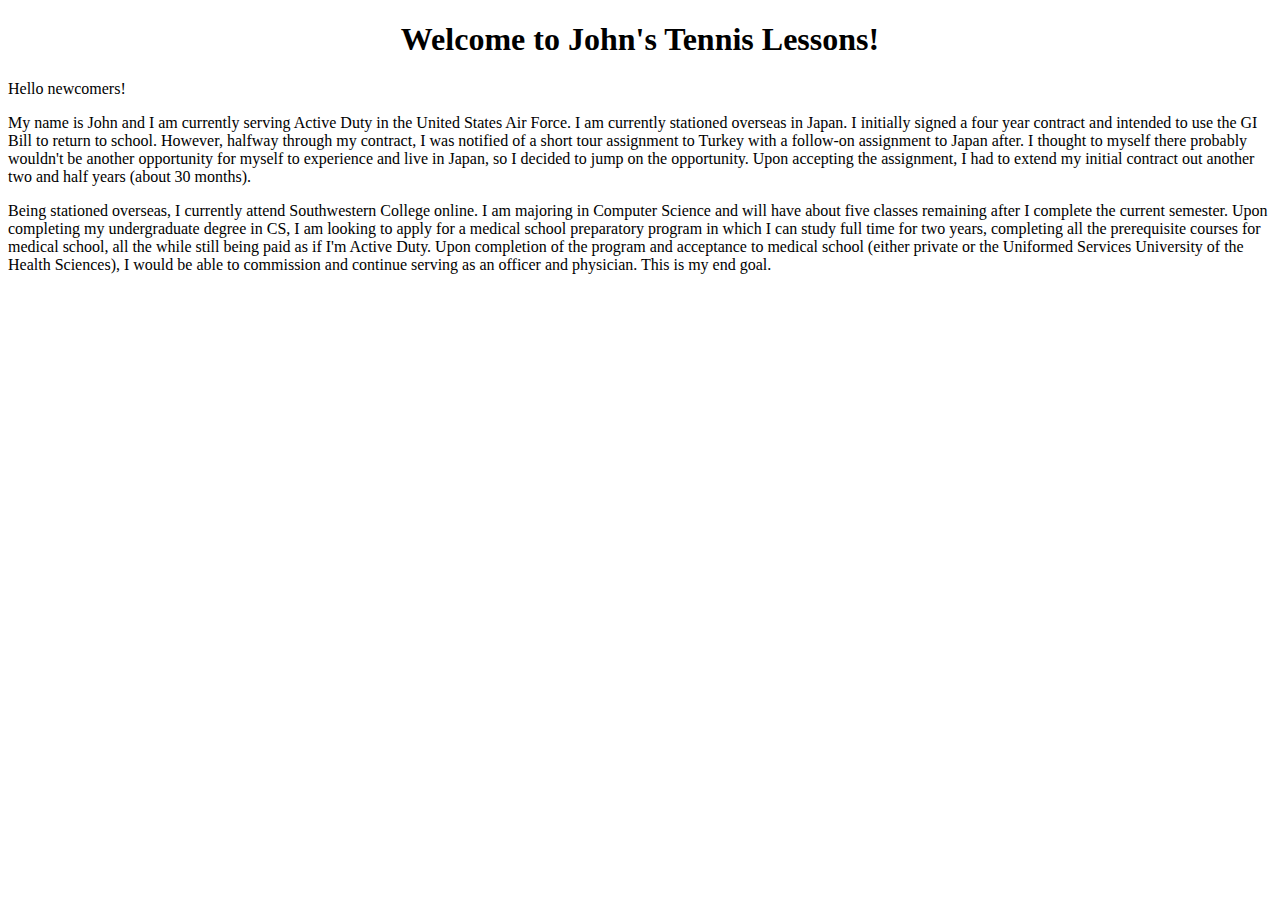
==== index.html @ 2b0e7ce7 "Update index.html" ====
<!DOCTYPE HTML>

<!-- 11/13/2022
John Tran
CSCI434 - Web Programming
This will serve as the index page of my website.  My initial thought is to have it a webpage dedicated to offering tennis lessons. -->

<html>
<head>
	<!-- Title which will be displayed at the top of the Window and Bookmarks page -->
	<title>Project: John's Tennis Lessons</title>

<!-- Displays a big welcome message to the website. Centered on the page --> 
<h1><center>Welcome to John's Tennis Lessons!</center></h1>
</head>
	
<body>
<!-- Body content which consists of the main text to be displayed to the when enter the website -->
	<p> Hello newcomers! </p>

	<p>My name is John and I am currently serving Active Duty in the United States Air Force.  I am currently stationed overseas in Japan.  
	I initially signed a four year contract and intended to use the GI Bill to return to school.  
	However, halfway through my contract, I was notified of a short tour assignment to Turkey with a follow-on assignment to Japan after.  
	I thought to myself there probably wouldn't be another opportunity for myself to experience and live in Japan, so I decided to jump on the opportunity.  
	Upon accepting the assignment, I had to extend my initial contract out another two and half years (about 30 months).
	</p>

	<p>
	Being stationed overseas, I currently attend Southwestern College online.  
	I am majoring in Computer Science and will have about five classes remaining after I complete the current semester.  
	Upon completing my undergraduate degree in CS, I am looking to apply for a medical school preparatory program in which I can study full time for two years, 
	completing all the prerequisite courses for medical school, all the while still being paid as if I'm Active Duty.  
	Upon completion of the program and acceptance to medical school (either private or the Uniformed Services University of the Health Sciences), 
	I would be able to commission and continue serving as an officer and physician.  This is my end goal.
	</p>
	
	
</body>

</html>
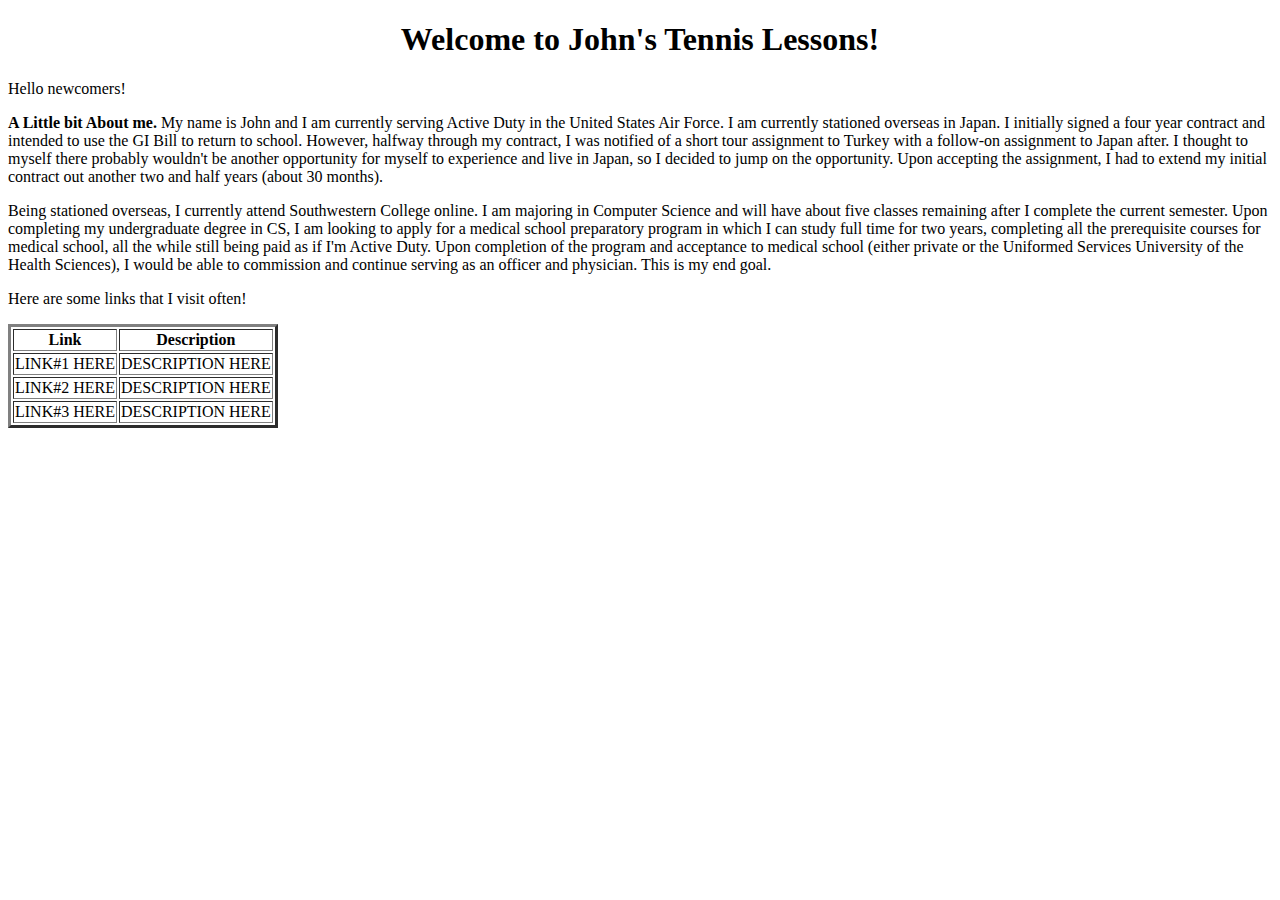
==== commit 661cf2a1: "Update index.html" ====
--- a/index.html
+++ b/index.html
@@ -18,7 +18,7 @@
 <!-- Body content which consists of the main text to be displayed to the when enter the website -->
 	<p> Hello newcomers! </p>
 
-	<p>My name is John and I am currently serving Active Duty in the United States Air Force.  I am currently stationed overseas in Japan.  
+	<p><b>A Little bit About me.</b> My name is John and I am currently serving Active Duty in the United States Air Force.  I am currently stationed overseas in Japan.  
 	I initially signed a four year contract and intended to use the GI Bill to return to school.  
 	However, halfway through my contract, I was notified of a short tour assignment to Turkey with a follow-on assignment to Japan after.  
 	I thought to myself there probably wouldn't be another opportunity for myself to experience and live in Japan, so I decided to jump on the opportunity.  
@@ -34,6 +34,29 @@
 	I would be able to commission and continue serving as an officer and physician.  This is my end goal.
 	</p>
 	
+	<p> Here are some links that I visit often! </p>
+		
+	<table border=3>
+		<tr>
+			<th>Link</th>
+			<th>Description</th>
+		</tr>
+		<tr>
+			<td> LINK#1 HERE </td>
+			<td> DESCRIPTION HERE </td>
+		</tr>
+		<tr>
+			<td> LINK#2 HERE </td>
+			<td> DESCRIPTION HERE </td>
+		</tr>
+		<tr>
+			<td> LINK#3 HERE </td>
+			<td> DESCRIPTION HERE </td>
+		</tr>
+			
+				
+	</table>
+	
 	
 </body>
 
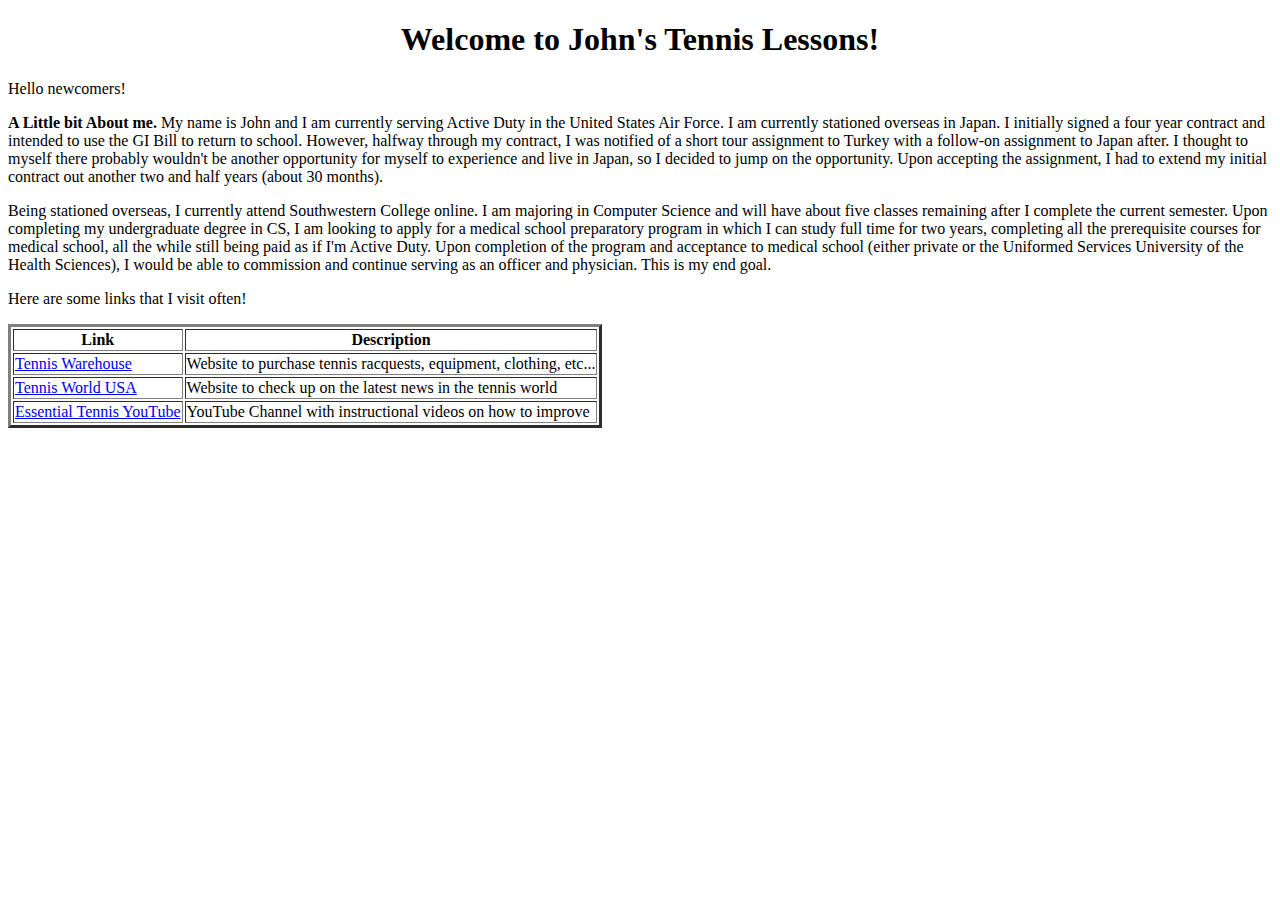
==== commit b8e68724: "Update index.html" ====
--- a/index.html
+++ b/index.html
@@ -17,7 +17,9 @@
 <body>
 <!-- Body content which consists of the main text to be displayed to the when enter the website -->
 	<p> Hello newcomers! </p>
-
+	
+	<!-- 11/20/2022 - Unit 2.
+	Two paragraphs of text about me -->
 	<p><b>A Little bit About me.</b> My name is John and I am currently serving Active Duty in the United States Air Force.  I am currently stationed overseas in Japan.  
 	I initially signed a four year contract and intended to use the GI Bill to return to school.  
 	However, halfway through my contract, I was notified of a short tour assignment to Turkey with a follow-on assignment to Japan after.  
@@ -34,6 +36,8 @@
 	I would be able to commission and continue serving as an officer and physician.  This is my end goal.
 	</p>
 	
+	<!-- 11/20/2022 - Unit 2
+	Three links to websites that relate to tennis.  Used table to help organize and display link and description -->
 	<p> Here are some links that I visit often! </p>
 		
 	<table border=3>
@@ -42,16 +46,16 @@
 			<th>Description</th>
 		</tr>
 		<tr>
-			<td> LINK#1 HERE </td>
-			<td> DESCRIPTION HERE </td>
+			<td> <a href="https://www.tennis-warehouse.com/"> Tennis Warehouse </a></td>
+			<td> Website to purchase tennis racquests, equipment, clothing, etc... </td>
 		</tr>
 		<tr>
-			<td> LINK#2 HERE </td>
-			<td> DESCRIPTION HERE </td>
+			<td> <a href="https://www.tennisworldusa.org/"> Tennis World USA </a></td>
+			<td> Website to check up on the latest news in the tennis world </td>
 		</tr>
 		<tr>
-			<td> LINK#3 HERE </td>
-			<td> DESCRIPTION HERE </td>
+			<td> <a href="https://www.youtube.com/c/EssentialTennis"> Essential Tennis YouTube </td>
+			<td> YouTube Channel with instructional videos on how to improve </td>
 		</tr>
 			
 				
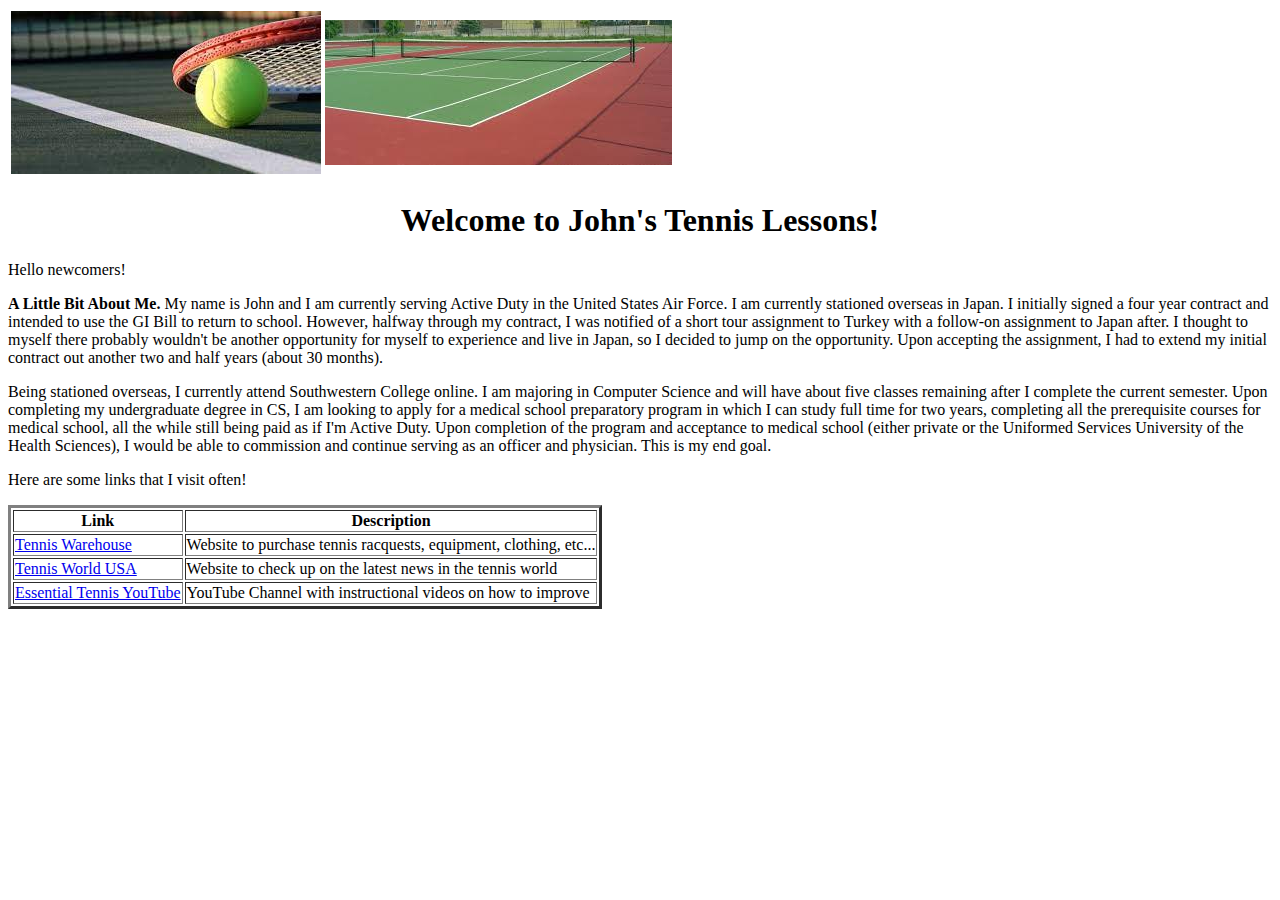
==== commit fd9a7bfc: "Update index.html" ====
--- a/index.html
+++ b/index.html
@@ -9,6 +9,13 @@
 <head>
 	<!-- Title which will be displayed at the top of the Window and Bookmarks page -->
 	<title>Project: John's Tennis Lessons</title>
+	
+	<table>
+		<tr>
+			<td> <img src="tennis1.jpg" /> </td>
+			<td> <img src="tennis2.jpg" /> </td>
+		</tr>
+	</table>
 
 <!-- Displays a big welcome message to the website. Centered on the page --> 
 <h1><center>Welcome to John's Tennis Lessons!</center></h1>
@@ -20,7 +27,7 @@
 	
 	<!-- 11/20/2022 - Unit 2.
 	Two paragraphs of text about me -->
-	<p><b>A Little bit About me.</b> My name is John and I am currently serving Active Duty in the United States Air Force.  I am currently stationed overseas in Japan.  
+	<p><b>A Little Bit About Me.</b> My name is John and I am currently serving Active Duty in the United States Air Force.  I am currently stationed overseas in Japan.  
 	I initially signed a four year contract and intended to use the GI Bill to return to school.  
 	However, halfway through my contract, I was notified of a short tour assignment to Turkey with a follow-on assignment to Japan after.  
 	I thought to myself there probably wouldn't be another opportunity for myself to experience and live in Japan, so I decided to jump on the opportunity.  
@@ -56,9 +63,7 @@
 		<tr>
 			<td> <a href="https://www.youtube.com/c/EssentialTennis"> Essential Tennis YouTube </td>
 			<td> YouTube Channel with instructional videos on how to improve </td>
-		</tr>
-			
-				
+		</tr>	
 	</table>
 	
 	
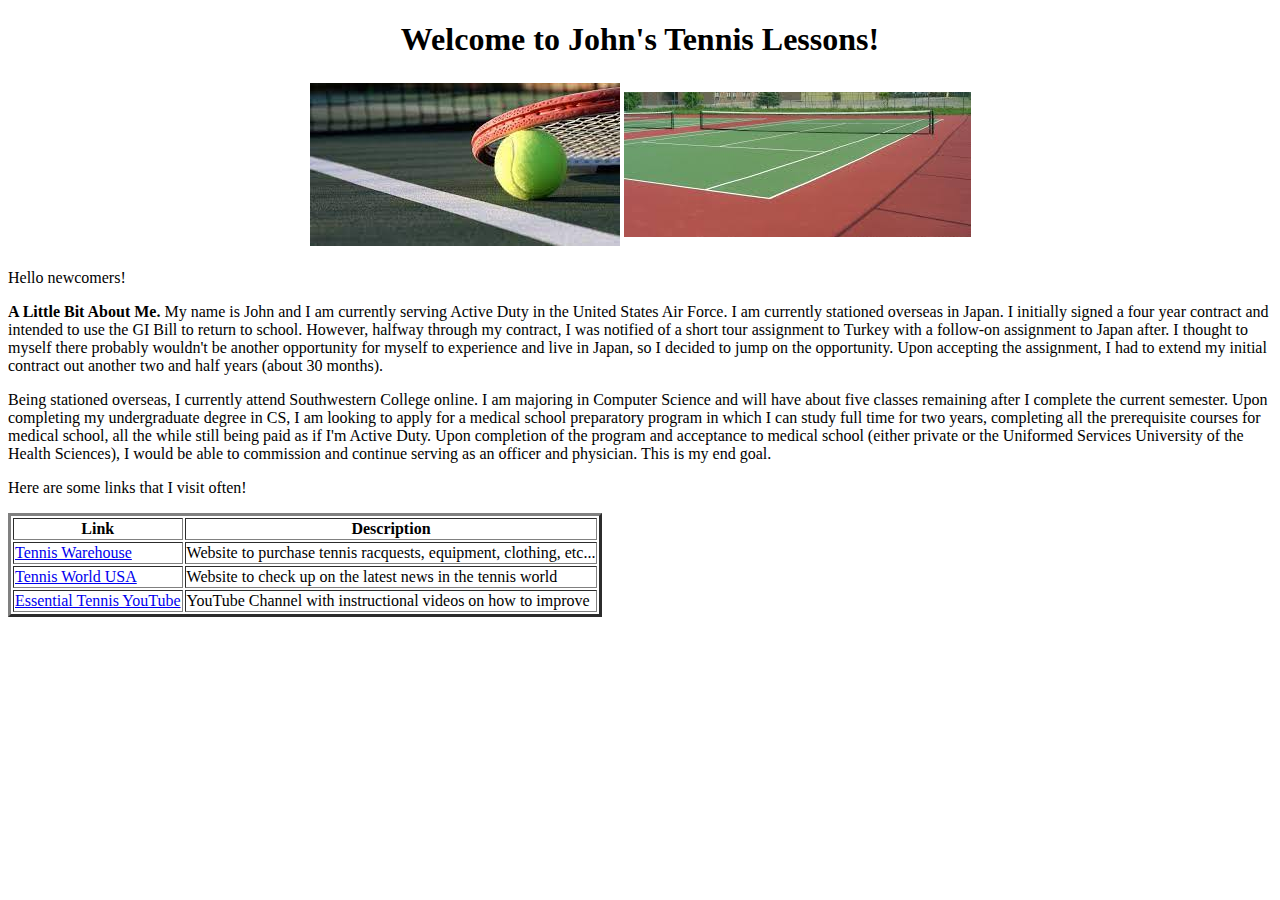
==== commit 34c68208: "Update index.html" ====
--- a/index.html
+++ b/index.html
@@ -9,16 +9,21 @@
 <head>
 	<!-- Title which will be displayed at the top of the Window and Bookmarks page -->
 	<title>Project: John's Tennis Lessons</title>
+
+
+	<!-- Displays a big welcome message to the website. Centered on the page --> 
+	<h1><center>Welcome to John's Tennis Lessons!</center></h1>
 	
+	<!-- Insert two pictures inside a table -->
+	<center>
 	<table>
 		<tr>
-			<td> <img src="tennis1.jpg" /> </td>
-			<td> <img src="tennis2.jpg" /> </td>
+			<td> <img src="tennis1.jpg" alt="tennis ball and racquet" /> </td>
+			<td> <img src="tennis2.jpg" alt="tennis court" /> </td>
 		</tr>
 	</table>
-
-<!-- Displays a big welcome message to the website. Centered on the page --> 
-<h1><center>Welcome to John's Tennis Lessons!</center></h1>
+	</center>
+	
 </head>
 	
 <body>
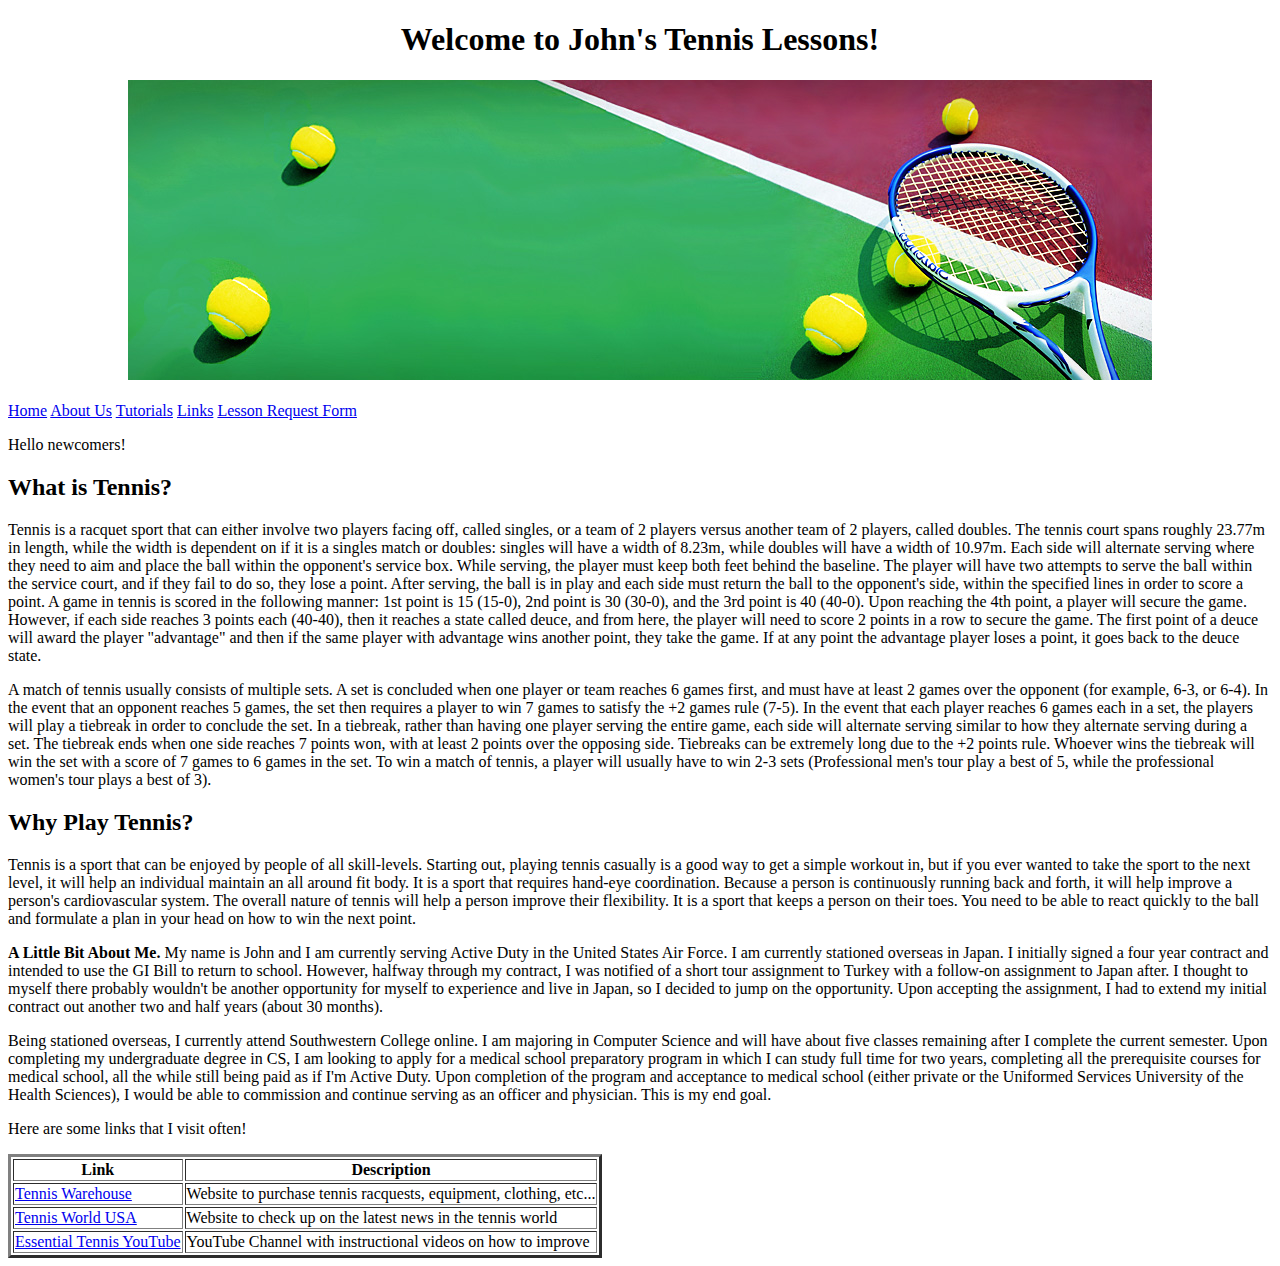
==== commit 3a812fe1: "Update index.html" ====
--- a/index.html
+++ b/index.html
@@ -7,32 +7,68 @@
 
 <html>
 <head>
-	<!-- Title which will be displayed at the top of the Window and Bookmarks page -->
 	<title>Project: John's Tennis Lessons</title>
+	<h1><center>Welcome to John's Tennis Lessons!</center></h1>
+    <link rel="stylesheet" href="styles.css">
+    <center>
+        <img src="tennis_header.jpg">
+    </center>
+    <br>
 
-
-	<!-- Displays a big welcome message to the website. Centered on the page --> 
-	<h1><center>Welcome to John's Tennis Lessons!</center></h1>
-	
-	<!-- Insert two pictures inside a table -->
-	<center>
-	<table>
-		<tr>
-			<td> <img src="tennis1.jpg" alt="tennis ball and racquet" /> </td>
-			<td> <img src="tennis2.jpg" alt="tennis court" /> </td>
-		</tr>
-	</table>
-	</center>
-	
 </head>
 	
 <body>
+    <header>
+        <div id="navbar">
+            <a href="index.html">Home</a>
+            <a href="#aboutus">About Us</a>
+            <a href="tutorials2.html">Tutorials</a>
+            <a href="#link">Links</a>
+            <a href="forms2.html">Lesson Request Form</a>
+        </div>
+    </header>
+
 <!-- Body content which consists of the main text to be displayed to the when enter the website -->
 	<p> Hello newcomers! </p>
-	
-	<!-- 11/20/2022 - Unit 2.
+    
+    <div> 
+        <h2>What is Tennis?</h2>
+        <p>Tennis is a racquet sport that can either involve two players facing off, called singles, or a team of 2 players versus another team of 2 players, 
+        called doubles.  The tennis court spans roughly 23.77m in length, while the width is dependent on if it is a singles match or doubles: singles will 
+        have a width of 8.23m, while doubles will have a width of 10.97m.  Each side will alternate serving where they need to aim and place the ball within 
+        the opponent's service box.  While serving, the player must keep both feet behind the baseline.  The player will have two attempts to serve the ball 
+        within the service court, and if they fail to do so, they lose a point.  After serving, the ball is in play and each side must return the ball to the 
+        opponent's side, within the specified lines in order to score a point.  A game in tennis is scored in the following manner: 1st point is 15 (15-0), 2nd 
+        point is 30 (30-0), and the 3rd point is 40 (40-0).  Upon reaching the 4th point, a player will secure the game.  However, if each side reaches 3 
+        points each (40-40), then it reaches a state called deuce, and from here, the player will need to score 2 points in a row to secure the game.  The 
+        first point of a deuce will award the player "advantage" and then if the same player with advantage wins another point, they take the game.  If at 
+        any point the advantage player loses a point, it goes back to the deuce state.  
+        </p>
+        <p>
+        A match of tennis usually consists of multiple sets.  A set is concluded when one player or team reaches 6 games first, and must have at least 2 
+        games over the opponent (for example, 6-3, or 6-4).  In the event that an opponent reaches 5 games, the set then requires a player to win 7 games to 
+        satisfy the +2 games rule (7-5).  In the event that each player reaches 6 games each in a set, the players will play a tiebreak in order to conclude 
+        the set.  In a tiebreak, rather than having one player serving the entire game, each side will alternate serving similar to how they alternate serving 
+        during a set.  The tiebreak ends when one side reaches 7 points won, with at least 2 points over the opposing side.  Tiebreaks can be extremely long 
+        due to the +2 points rule.  Whoever wins the tiebreak will win the set with a score of 7 games to 6 games in the set.  To win a match of tennis, a 
+        player will usually have to win 2-3 sets (Professional men's tour play a best of 5, while the professional women's tour plays a best of 3).  
+        </p>
+    </div>
+
+    <div>
+        <h2>Why Play Tennis?</h2>
+        <p>
+            Tennis is a sport that can be enjoyed by people of all skill-levels.  Starting out, playing tennis casually is a good way to get a simple 
+            workout in, but if you ever wanted to take the sport to the next level, it will help an individual maintain an all around fit body.  It is a 
+            sport that requires hand-eye coordination.  Because a person is continuously running back and forth, it will help improve a person's cardiovascular 
+            system.  The overall nature of tennis will help a person improve their flexibility.  It is a sport that keeps a person on their toes.  You need 
+            to be able to react quickly to the ball and formulate a plan in your head on how to win the next point. 
+        </p>
+    </div>
+
+    	<!-- 11/20/2022 - Unit 2.
 	Two paragraphs of text about me -->
-	<p><b>A Little Bit About Me.</b> My name is John and I am currently serving Active Duty in the United States Air Force.  I am currently stationed overseas in Japan.  
+    <p><b>A Little Bit About Me.</b> My name is John and I am currently serving Active Duty in the United States Air Force.  I am currently stationed overseas in Japan.  
 	I initially signed a four year contract and intended to use the GI Bill to return to school.  
 	However, halfway through my contract, I was notified of a short tour assignment to Turkey with a follow-on assignment to Japan after.  
 	I thought to myself there probably wouldn't be another opportunity for myself to experience and live in Japan, so I decided to jump on the opportunity.  
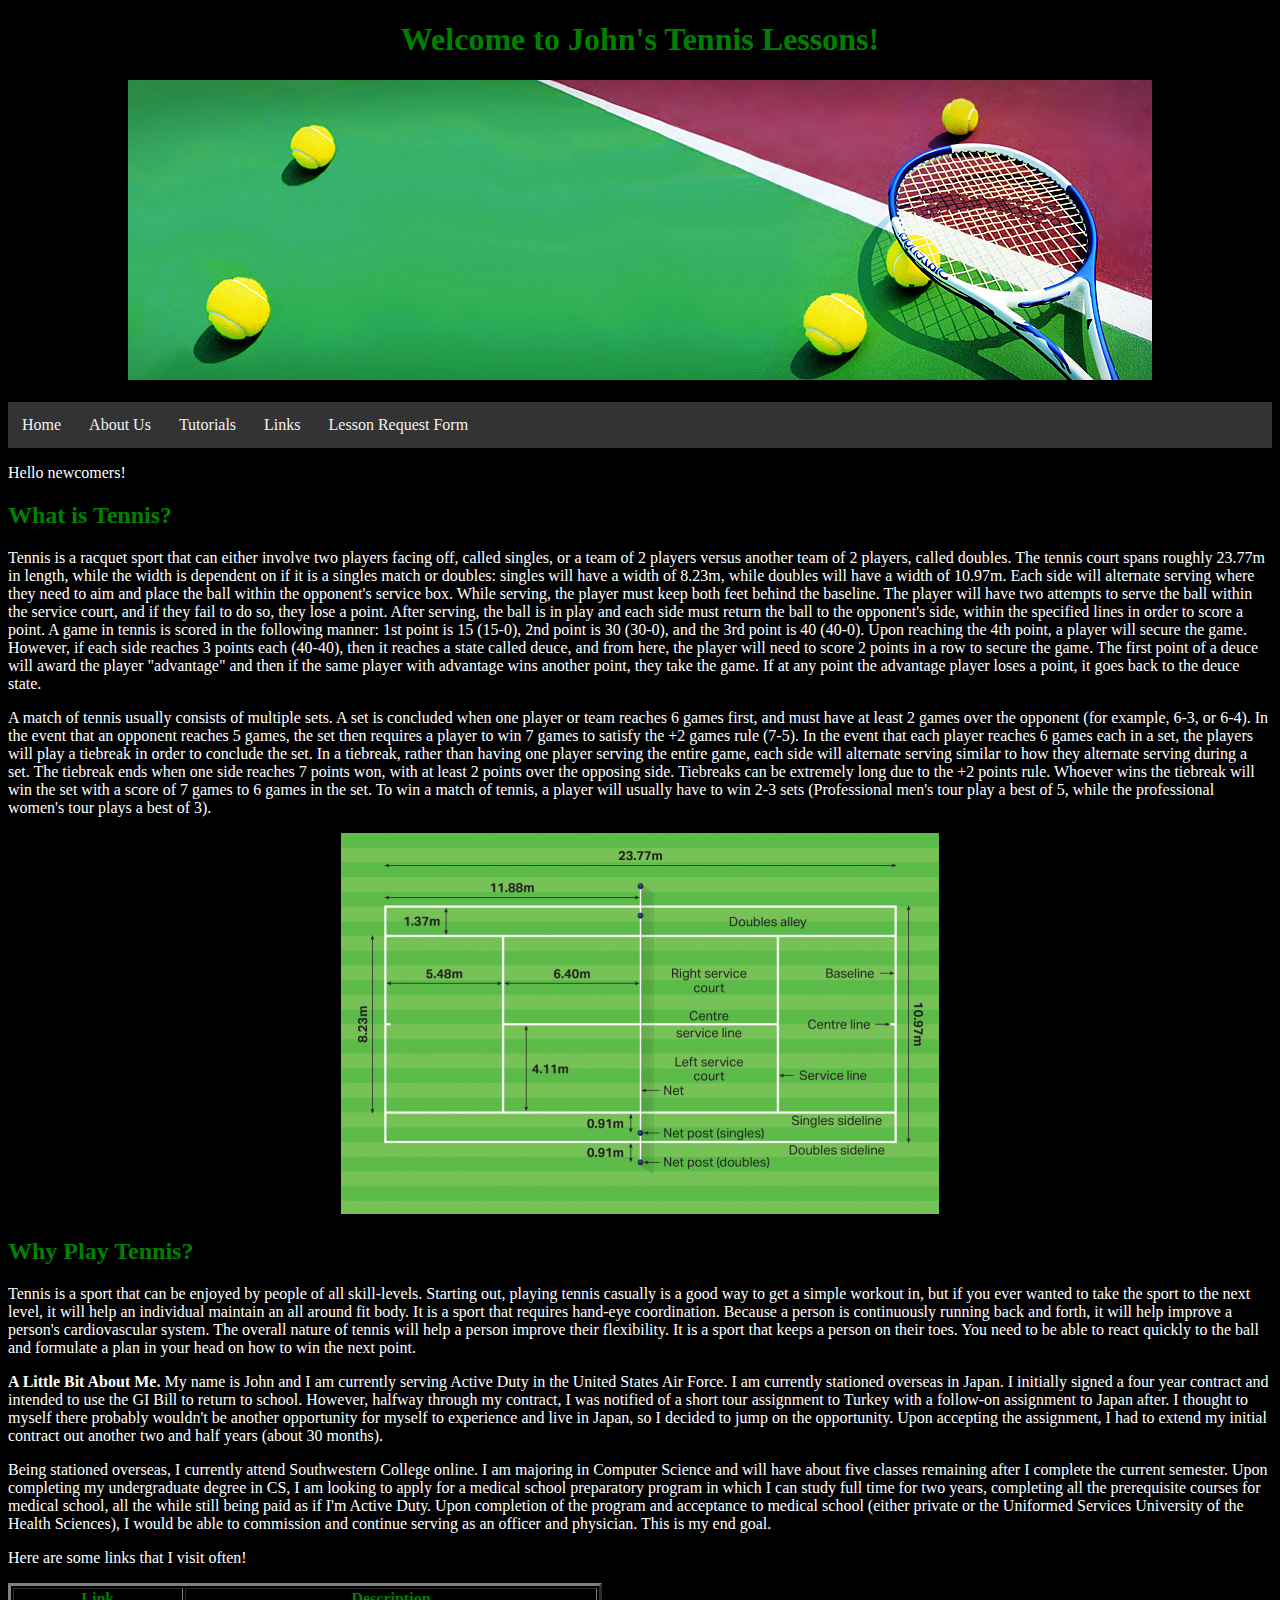
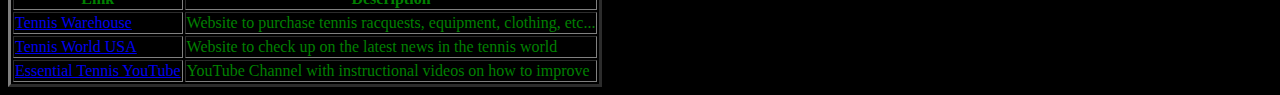
==== commit 66aded66: "Update index.html" ====
--- a/index.html
+++ b/index.html
@@ -53,6 +53,9 @@
         due to the +2 points rule.  Whoever wins the tiebreak will win the set with a score of 7 games to 6 games in the set.  To win a match of tennis, a 
         player will usually have to win 2-3 sets (Professional men's tour play a best of 5, while the professional women's tour plays a best of 3).  
         </p>
+	    
+	<center> <img src="tennis_court_size.png"> </center>
+	    
     </div>
 
     <div>
--- a/styles.css
+++ b/styles.css
@@ -0,0 +1,58 @@
+/* Style the navbar */
+#navbar {
+    overflow: hidden;
+    background-color: #333;
+  }
+  
+  /* Navbar links */
+  #navbar a {
+    float: left;
+    display: block;
+    color: #f2f2f2;
+    text-align: center;
+    padding: 14px;
+    text-decoration: none;
+  }
+  
+  /* Page content */
+  .content {
+    padding: 16px;
+  }
+  
+  /* The sticky class is added to the navbar with JS when it reaches its scroll position */
+  .sticky {
+    position: fixed;
+    top: 0;
+    width: 100%;
+  }
+  
+  /* Add some top padding to the page content to prevent sudden quick movement (as the navigation bar gets a new position at the top of the page (position:fixed and top:0) */
+  .sticky + .content {
+    padding-top: 60px;
+  }
+
+  body {
+    background-color: black;
+
+  }
+
+  p {
+    color: white;
+  }
+
+  h1 {
+    color: green;
+  }
+
+  h2 {
+    color: green;
+
+  }
+
+  table {
+    color: green;
+  }
+
+  ol {
+    color: green;
+  }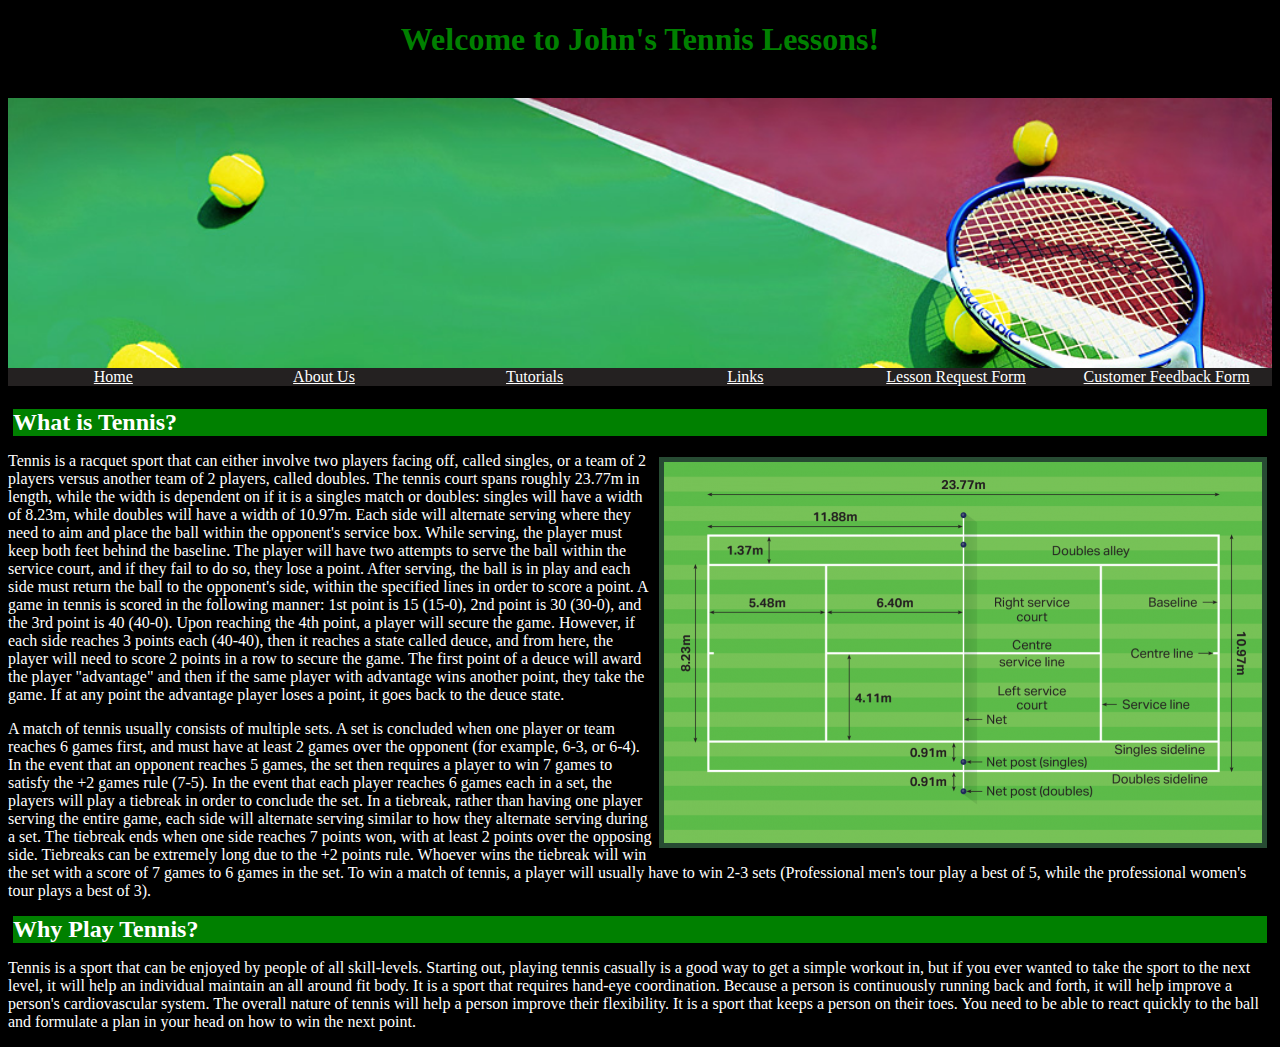
==== commit b2d0b2e4: "Update index.html" ====
--- a/index.html
+++ b/index.html
@@ -1,39 +1,31 @@
 <!DOCTYPE HTML>
-
-<!-- 11/13/2022
-John Tran
-CSCI434 - Web Programming
-This will serve as the index page of my website.  My initial thought is to have it a webpage dedicated to offering tennis lessons. -->
 
 <html>
 <head>
 	<title>Project: John's Tennis Lessons</title>
 	<h1><center>Welcome to John's Tennis Lessons!</center></h1>
     <link rel="stylesheet" href="styles.css">
-    <center>
-        <img src="tennis_header.jpg">
-    </center>
     <br>
-
 </head>
 	
 <body>
-    <header>
-        <div id="navbar">
-            <a href="index.html">Home</a>
-            <a href="#aboutus">About Us</a>
-            <a href="tutorials2.html">Tutorials</a>
-            <a href="#link">Links</a>
-            <a href="forms2.html">Lesson Request Form</a>
-        </div>
-    </header>
+    <header id="header"></header>
+    <nav id="nav">
+        <ul>
+            <li><a href="index.html">Home</a></li>
+            <li><a href="aboutus.html">About Us</a></li>
+            <li><a href="tutorials2.html">Tutorials</a></li>
+            <li><a href="links.html">Links</a></li>
+            <li><a href="forms2.html">Lesson Request Form</a></li>
+            <li><a href="customer_feedback.html">Customer Feedback Form</a></li>
+        </ul>
+    </nav>
+    <br>
 
-<!-- Body content which consists of the main text to be displayed to the when enter the website -->
-	<p> Hello newcomers! </p>
-    
     <div> 
         <h2>What is Tennis?</h2>
-        <p>Tennis is a racquet sport that can either involve two players facing off, called singles, or a team of 2 players versus another team of 2 players, 
+
+        <p><img src="tennis_court_size.png">Tennis is a racquet sport that can either involve two players facing off, called singles, or a team of 2 players versus another team of 2 players, 
         called doubles.  The tennis court spans roughly 23.77m in length, while the width is dependent on if it is a singles match or doubles: singles will 
         have a width of 8.23m, while doubles will have a width of 10.97m.  Each side will alternate serving where they need to aim and place the ball within 
         the opponent's service box.  While serving, the player must keep both feet behind the baseline.  The player will have two attempts to serve the ball 
@@ -53,9 +45,7 @@
         due to the +2 points rule.  Whoever wins the tiebreak will win the set with a score of 7 games to 6 games in the set.  To win a match of tennis, a 
         player will usually have to win 2-3 sets (Professional men's tour play a best of 5, while the professional women's tour plays a best of 3).  
         </p>
-	    
-	<center> <img src="tennis_court_size.png"> </center>
-	    
+
     </div>
 
     <div>
@@ -69,48 +59,21 @@
         </p>
     </div>
 
-    	<!-- 11/20/2022 - Unit 2.
-	Two paragraphs of text about me -->
-    <p><b>A Little Bit About Me.</b> My name is John and I am currently serving Active Duty in the United States Air Force.  I am currently stationed overseas in Japan.  
-	I initially signed a four year contract and intended to use the GI Bill to return to school.  
-	However, halfway through my contract, I was notified of a short tour assignment to Turkey with a follow-on assignment to Japan after.  
-	I thought to myself there probably wouldn't be another opportunity for myself to experience and live in Japan, so I decided to jump on the opportunity.  
-	Upon accepting the assignment, I had to extend my initial contract out another two and half years (about 30 months).
-	</p>
+    <script>
+        const nav = document.querySelector('#nav');
+        let navTop = nav.offsetTop;
 
-	<p>
-	Being stationed overseas, I currently attend Southwestern College online.  
-	I am majoring in Computer Science and will have about five classes remaining after I complete the current semester.  
-	Upon completing my undergraduate degree in CS, I am looking to apply for a medical school preparatory program in which I can study full time for two years, 
-	completing all the prerequisite courses for medical school, all the while still being paid as if I'm Active Duty.  
-	Upon completion of the program and acceptance to medical school (either private or the Uniformed Services University of the Health Sciences), 
-	I would be able to commission and continue serving as an officer and physician.  This is my end goal.
-	</p>
-	
-	<!-- 11/20/2022 - Unit 2
-	Three links to websites that relate to tennis.  Used table to help organize and display link and description -->
-	<p> Here are some links that I visit often! </p>
-		
-	<table border=3>
-		<tr>
-			<th>Link</th>
-			<th>Description</th>
-		</tr>
-		<tr>
-			<td> <a href="https://www.tennis-warehouse.com/"> Tennis Warehouse </a></td>
-			<td> Website to purchase tennis racquests, equipment, clothing, etc... </td>
-		</tr>
-		<tr>
-			<td> <a href="https://www.tennisworldusa.org/"> Tennis World USA </a></td>
-			<td> Website to check up on the latest news in the tennis world </td>
-		</tr>
-		<tr>
-			<td> <a href="https://www.youtube.com/c/EssentialTennis"> Essential Tennis YouTube </td>
-			<td> YouTube Channel with instructional videos on how to improve </td>
-		</tr>	
-	</table>
-	
-	
+        function fixedNav() {
+        if (window.scrollY >= navTop) {    
+            nav.classList.add('fixed');
+        } else {
+            nav.classList.remove('fixed');    
+        }
+        }
+
+        window.addEventListener('scroll', fixedNav);
+    </script>
+
 </body>
 
 </html>
--- a/styles.css
+++ b/styles.css
@@ -1,39 +1,10 @@
-/* Style the navbar */
-#navbar {
-    overflow: hidden;
-    background-color: #333;
-  }
-  
-  /* Navbar links */
-  #navbar a {
-    float: left;
-    display: block;
-    color: #f2f2f2;
-    text-align: center;
-    padding: 14px;
-    text-decoration: none;
-  }
-  
-  /* Page content */
-  .content {
-    padding: 16px;
-  }
-  
-  /* The sticky class is added to the navbar with JS when it reaches its scroll position */
-  .sticky {
-    position: fixed;
-    top: 0;
-    width: 100%;
-  }
-  
-  /* Add some top padding to the page content to prevent sudden quick movement (as the navigation bar gets a new position at the top of the page (position:fixed and top:0) */
-  .sticky + .content {
-    padding-top: 60px;
+  body {
+    background-color: black;
   }
 
-  body {
-    background-color: black;
-
+  article {
+    max-width: 760px;
+    margin: auto;
   }
 
   p {
@@ -45,8 +16,9 @@
   }
 
   h2 {
-    color: green;
-
+    background-color: green;
+    color: white;
+    margin: 5px;
   }
 
   table {
@@ -55,4 +27,82 @@
 
   ol {
     color: green;
-  }+    list-style-position: inside;
+  }
+
+  #header {
+    height: 30vh;
+    background: url(tennis_header.jpg);
+    background-size: cover;
+  }
+
+  #nav {
+    background-color: rgb(36, 33, 33);
+    top: 0;
+    width: 100%;
+  }
+
+  #nav ul {
+    margin: 0;
+    padding: 0;
+    list-style: none;
+    display: flex;
+  }
+
+  #nav li {
+    flex: 1;
+    display: flex;
+    justify-content: center;
+    align-items: center;
+  }
+
+  #nav ul li a {
+    color: rgb(255, 255, 255);
+    transition: all 0.4s;
+  }
+
+  #nav ul li img {
+    height: 96px;
+    transition: height 0.4s;
+  }
+
+  #nav.fixed {
+    position: fixed;
+    box-shadow: 5px 5px 19px 0px rgba(78, 150, 102, 0.5);
+  }
+  #nav.fixed ul li img {
+    height: 30px;
+  }
+  #nav.fixed ul li a {
+    font-size: 18px;
+  }
+
+  img {
+    float: right;
+    margin: 5px;
+    border: 5px solid rgba(78, 150, 102, 0.5);
+  }
+
+  #fhand {
+    float: right;
+    height: auto;
+    width: auto;
+    max-height: 300px;
+    max-width: 300px;
+    border: 5px solid rgba(78, 150, 102, 0.5);
+
+  }
+
+  #bhand {
+    float: left;
+    height: auto;
+    width: auto;
+    max-height: 300px;
+    max-width: 300px;
+    border: 5px solid rgba(78, 150, 102, 0.5);
+    margin: 10px;
+  }
+
+  #tutvids {
+    position: center;
+  }
